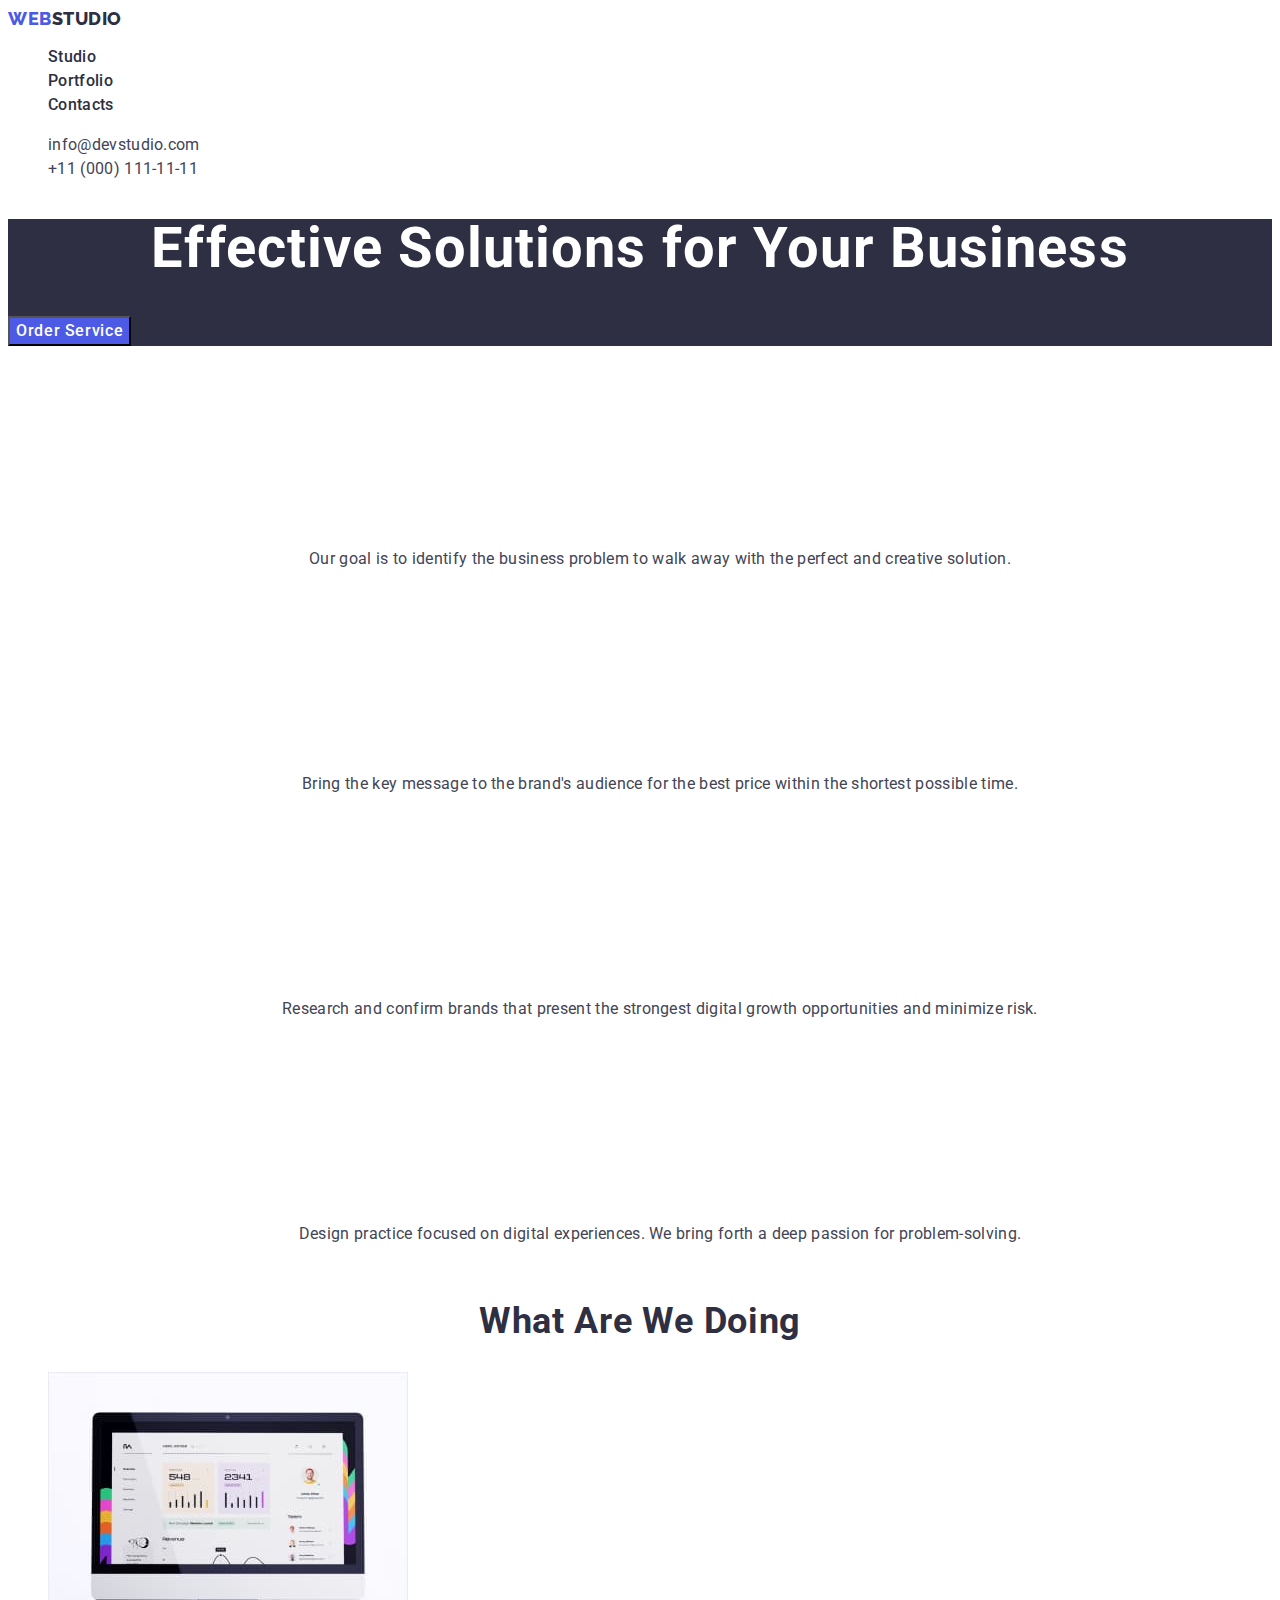
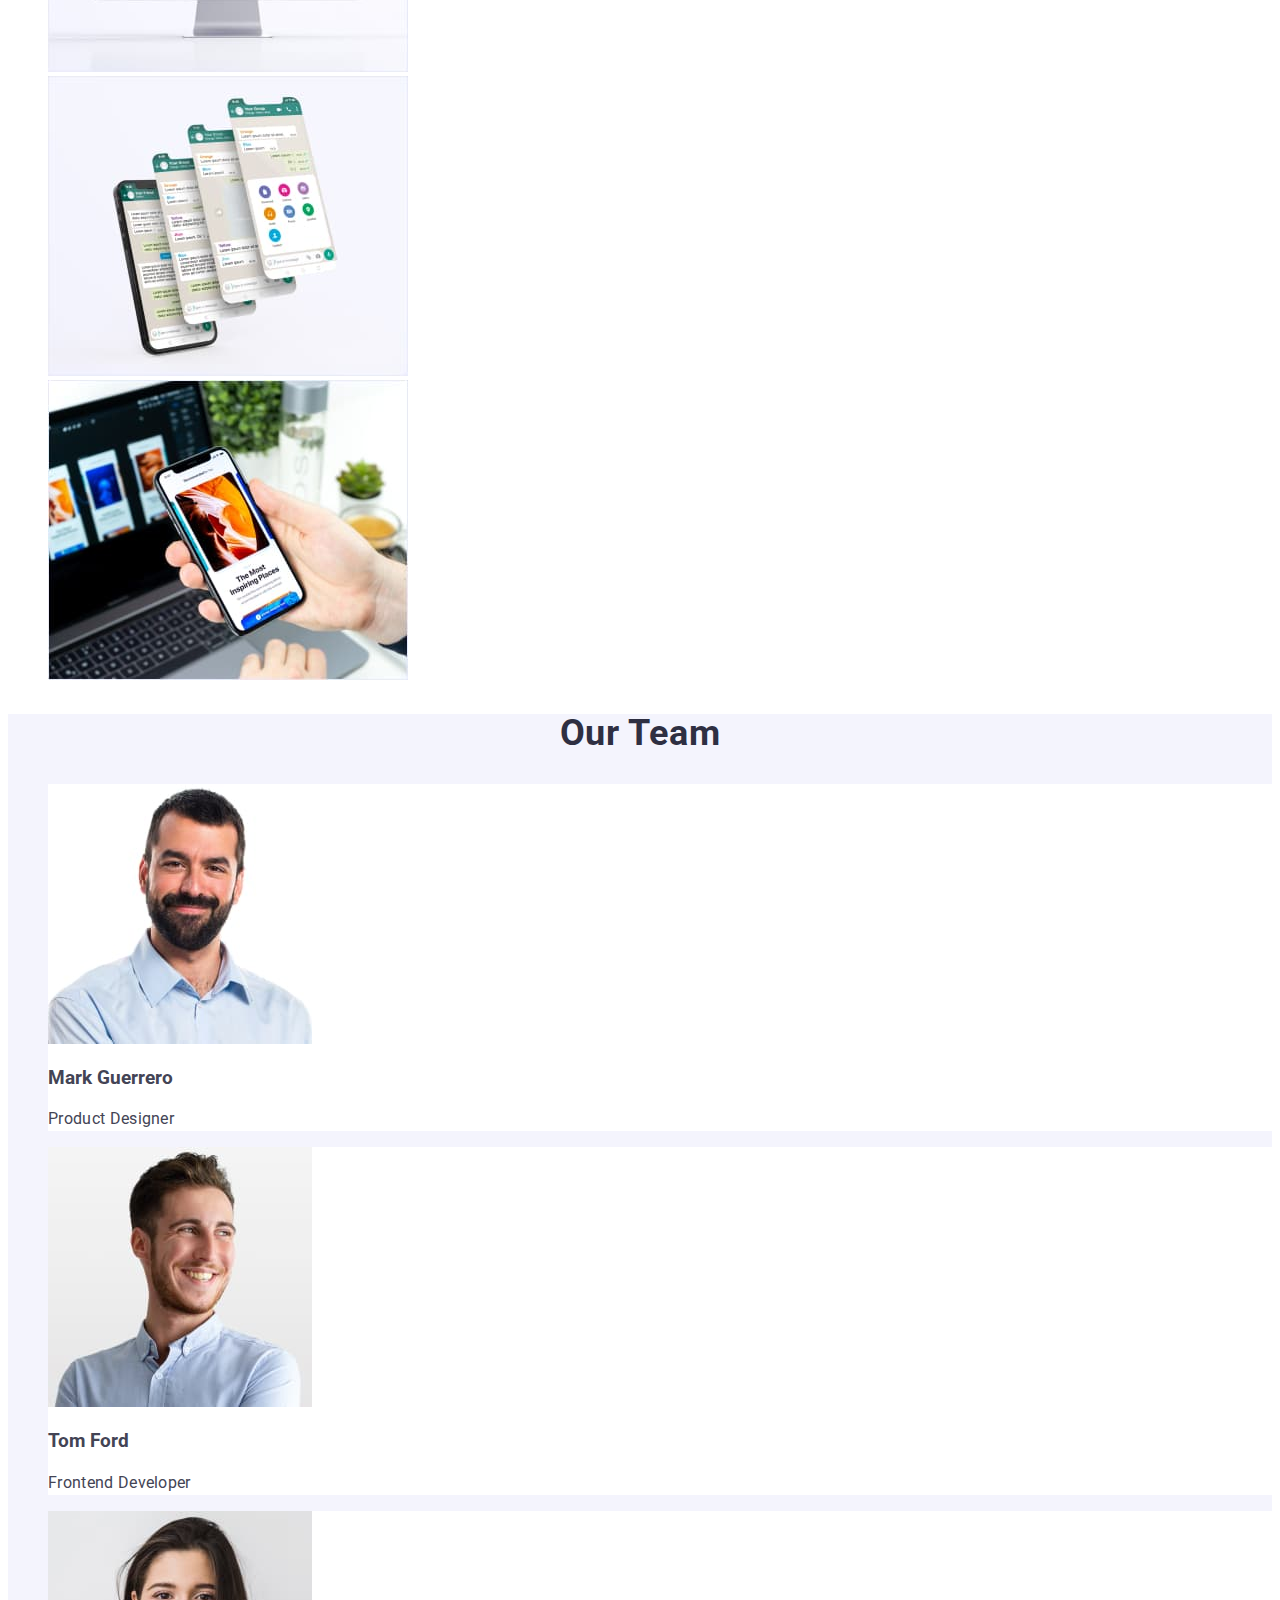
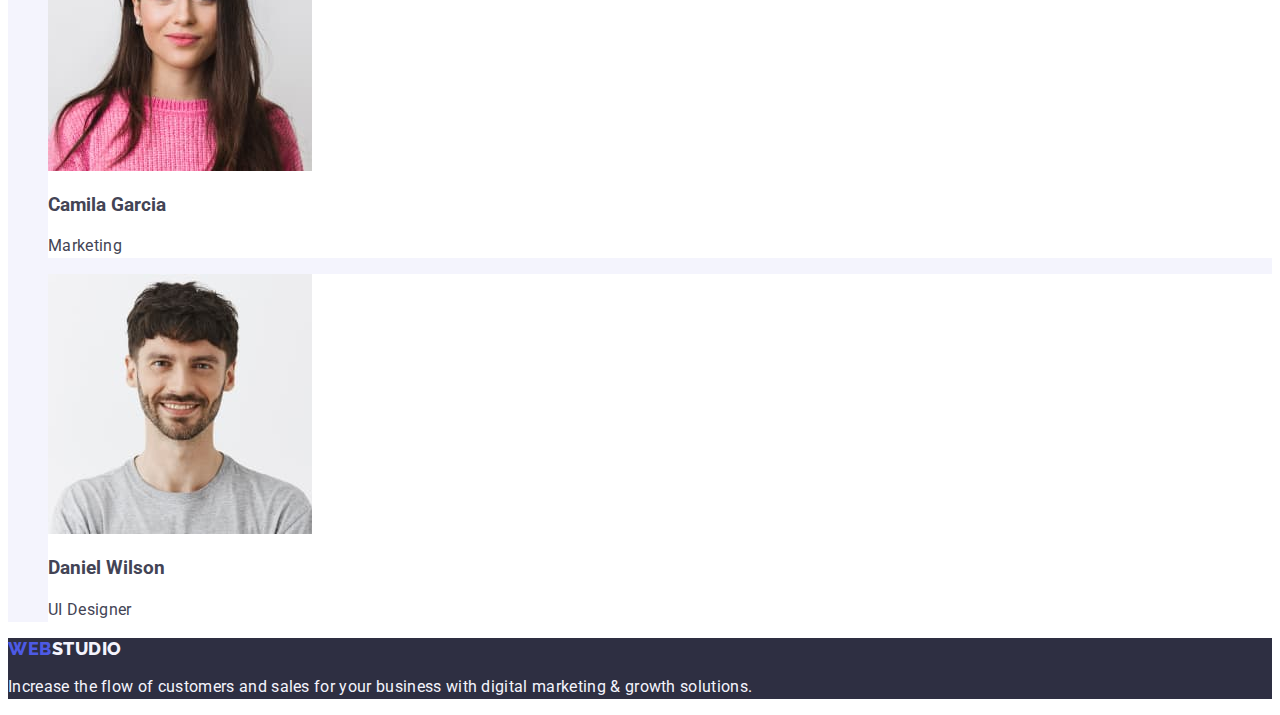
==== index.html @ 1d9eeef2 "add index.html" ====
<!DOCTYPE html>
<html lang="en">
<head>
    <meta charset="UTF-8">
    <meta name="viewport" content="width=device-width, initial-scale=1.0">
    <title>WebStudio</title>
    <link rel="stylesheet" href="css/styles.css">
    <link rel="preconnect" href="https://fonts.googleapis.com">
    <link rel="preconnect" href="https://fonts.gstatic.com" crossorigin>
    <link href="https://fonts.googleapis.com/css2?family=Raleway:wght@800&family=Roboto:wght@400;500;700;900&display=swap" rel="stylesheet">
</head>

<body>
    <header>
        <nav>
            <a href="./index.html" class="logo link">Web<span class="navy">Studio</span></a>
            
            <ul class="list">
                <li>
                    <a href="./index.html" class="navbar link">
                        Studio
                    </a>
                </li>
                
                <li>
                    <a href="./portfolio.html" class="navbar link">
                        Portfolio
                    </a>
                </li>
                
                <li>
                    <a href="" class="navbar link">
                        Contacts
                    </a>
                </li>
            </ul>
        </nav>
        
        <address class="address">
            <ul class="list">
                <li>
                    <a href="mailto:info@devstudio.com" class="address-link link">
                        info@devstudio.com
                    </a>
                </li>
                
                <li>
                    <a href="tel:110001111111" class="address-link link">
                        +11 (000) 111-11-11
                    </a>
                </li>
            </ul>
        </address>
    </header>
    
    <main>

        <!--Hero-->
        <section class="section">
            <h1 class="first-main">
                Effective Solutions for Your Business
            </h1>
            
            <button type="button" class="first-button">
                Order Service
            </button>
        </section>

        <!--Activity-->
        <section class="first-main">
            
            <ul class="list">
                <li>
                    <h3 class="second-and-third-mainivity-main">
                        Strategy
                    </h3>
                    
                    <p class="description">
                        Our goal is to identify the business problem to walk away with the perfect and creative solution.
                    </p>
                </li>
                
                <li>
                    <h3 class="second-and-third-mainivity-main">
                        Punctuality
                    </h3>
                    
                    <p class="description">
                        Bring the key message to the brand's audience for the best price within the shortest possible time.
                    </p>
                </li>
                
                <li>
                    <h3 class="second-and-third-mainivity-main">
                        Diligence
                    </h3>
                    
                    <p class="description">
                        Research and confirm brands that present the strongest digital growth opportunities and minimize risk.
                    </p>
                </li>
                
                <li>
                    <h3 class="second-and-third-mainivity-main">
                        Technologies
                    </h3>
                    
                    <p class="description">
                        Design practice focused on digital experiences. We bring forth a deep passion for problem-solving.
                    </p>
                </li>
            </ul>
        </section>

        <section>
            <h2 class="second-main">
                What are we doing
            </h2>
            
            <ul class="list">
                <li>
                    <img src="images/activity/img1.jpg" alt="computer" width="360" height="300">
                </li>
                
                <li>
                    <img src="images/activity/img2.jpg" alt="chatting" width="360" height="300">
                </li>
                
                <li>
                    <img src="images/activity/img3.jpg" alt="laptop and telephone" width="360" height="300">
                </li>
            </ul>
        </section>

        <!--Our Team-->
        <section class="team">
            <h2 class="second-main">
                Our Team
            </h2>
            
            <ul class="list">
                <li class="list-item">
                    
                    <img src="images/our_team/team_card1.jpg" alt="Mark Guerrero" width="264" height="260">
                    
                    <h3 class="second-and-third-mainivity-main">
                        Mark Guerrero
                    </h3>
                    
                    <p class="description">
                        Product Designer
                    </p>
                </li>
                
                <li class="list-item">
                    
                    <img src="images/our_team/team_card2.jpg" alt="Tom Ford" width="264" height="260">
                    
                    <h3 class="second-and-third-mainivity-main">
                        Tom Ford
                    </h3>
                    
                    <p class="description">
                        Frontend Developer
                    </p>
                </li>
                
                <li class="list-item">
                    
                    <img src="images/our_team/team_card3.jpg" alt="Camila Garcia" width="264" height="260">
                    
                    <h3 class="second-and-third-mainivity-main">
                        Camila Garcia
                    </h3>
                    
                    <p class="description">
                        Marketing
                    </p>
                </li>
                
                <li class="list-item">
                    
                    <img src="images/our_team/team_card4.jpg" alt="Daniel Wilson" width="264" height="260">
                    
                    <h3 class="second-and-third-mainivity-main">
                        Daniel Wilson
                    </h3>
                    
                    <p class="description">
                        UI Designer
                    </p>
                </li>
            </ul>
        </section>
    </main>
    
    <footer class="navy-background">
        <a href="./index.html" class="logo link">Web<span class="white">Studio</span></a>
        
        <p class="footer-paragraph">
            Increase the flow of customers and sales for your business with digital marketing & growth solutions.
        </p>
    </footer>
</body>
</html>
---- css/styles.css ----
:root
{
    --body-color: #434455;
    --text-decoration: none;
    --font-family: sans-serif;
    --text-align: center;
    --font-weight: 500;
    --background-color: #ffffff;
    --brand-color: #4d5ae5;
    --logo-and-link-color: #2e2f42;
    --footer-paragraph-and-logo: #f4f4fd;
    --click-and-focus: #404bbf;
}
body
{
    font-family: 'Roboto', sans-serif;
    color: var(--body-color);
    background-color: var(--background-color);
}
 /*Header*/
 .logo
{
    font-family: 'Raleway', sans-serif;
    font-weight: 800;
    font-size: 18px;
    line-height: 1.17;
    letter-spacing: 0.03em;
    text-transform: uppercase;
    color: var(--brand-color);
}
.link
{
    text-decoration: none;
}
.navy
{
    color: var(--logo-and-link-color);
}
.list
{
    list-style: none;
}
.navbar
{
    font-weight: 500;
    font-size: 16px;
    line-height: 1.5;
    letter-spacing: 0.02em;
    color: var(--logo-and-link-color);
}
.navbar:hover,
.navbar:focus
{
    color: var(--click-and-focus);
}
.address
{
    font-style: normal;
}
.address-link
{
    font-size: 16px;
    line-height: 1.5;
    letter-spacing: 0.02em;
    color: var(--body-color);
}

.adress-link:hover,
.adress-link:focus
{
    color: var(--click-and-focus);
}
/*Main*/
/*Footer*/
.navy-background
{
    background-color: var(--logo-and-link-color);
}
.footer-paragraph
{
    line-height: 1.5;
    letter-spacing: 0.02em;
    color: var(--footer-paragraph-and-logo);
}
.white
{
    color: #f4f4fd;
}
/*Shared*/





.section
{
    background-color: var(--logo-and-link-color);
}

.first-main
{
    font-size: 56px;
    line-height: 1.07;
    text-align: center;
    letter-spacing: 0.02em;
    color: #ffffff;
}

.first-button
{
    background-color: #4d5ae5;
    font-family: 'Roboto', sans-serif;
    font-weight: 500;
    font-size: 16px;
    line-height: 1.5;
    letter-spacing: 0.04em;
    color: #ffffff;
    cursor: pointer;
}

.first-button:hover,
.first-button:focus
{
    background-color: #404bbf;
}

.second-and-third-main
{
    font-weight: 500;
    font-size: 20px;
    line-height: 1.2;
    letter-spacing: 0.02em;
    color: var(--logo-and-link-color);
}

.description
{
    font-size: 16px;
    line-height: 1.5;
    letter-spacing: 0.02em;
    color: var(--body-color);
}

.second-main
{
    font-size: 36px;
    line-height: 1.11;
    text-align: center;
    letter-spacing: 0.02em;
    text-transform: capitalize;
    color: var(--logo-and-link-color);
}

.bold-second-main
{
    font-size: 20px;
    line-height: 1.2;
    text-align: center;
    letter-spacing: 0.02em;
    text-transform: capitalize;
    color: var(--logo-and-link-color);
    font-weight: 500;
}

.team
{
    background-color: #f4f4fd;
}

.list-item
{
    background-color: #ffffff;
}
.second-adress-link
{
    color: var(--click-and-focus);
}

.adress-link2:hover,
.adress-link2:focus
{
    color: var(--click-and-focus);
}

.menu-buttons
{
    font-family: 'Roboto', sans-serif;
    font-weight: 500;
    font-size: 16px;
    line-height: 1.5;
    letter-spacing: 0.04em;
    color: var(--brand-color);
    background-color: var(--footer-paragraph-and-logo);
    cursor: pointer;
}

.menu-buttons:hover,
.menu-buttons:focus
{
    color: #ffffff;
    background-color: #404bbf;
}
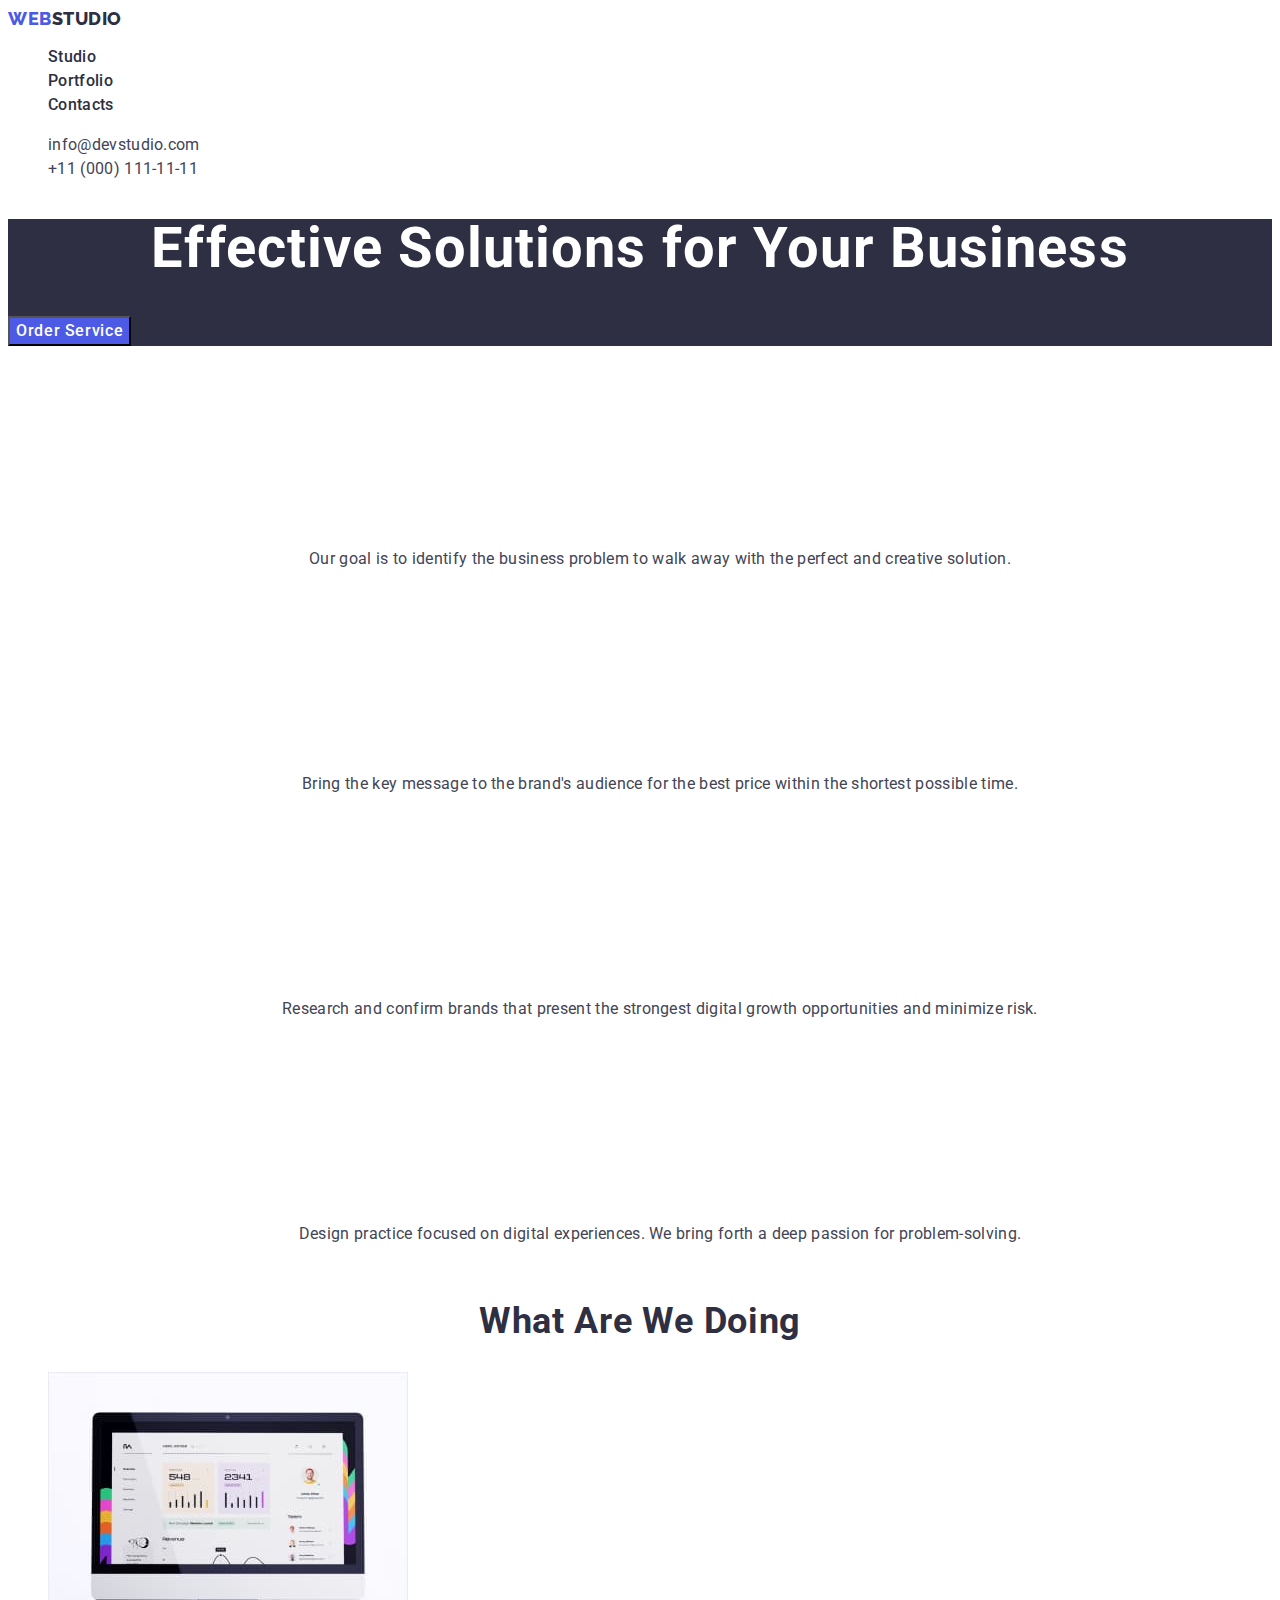
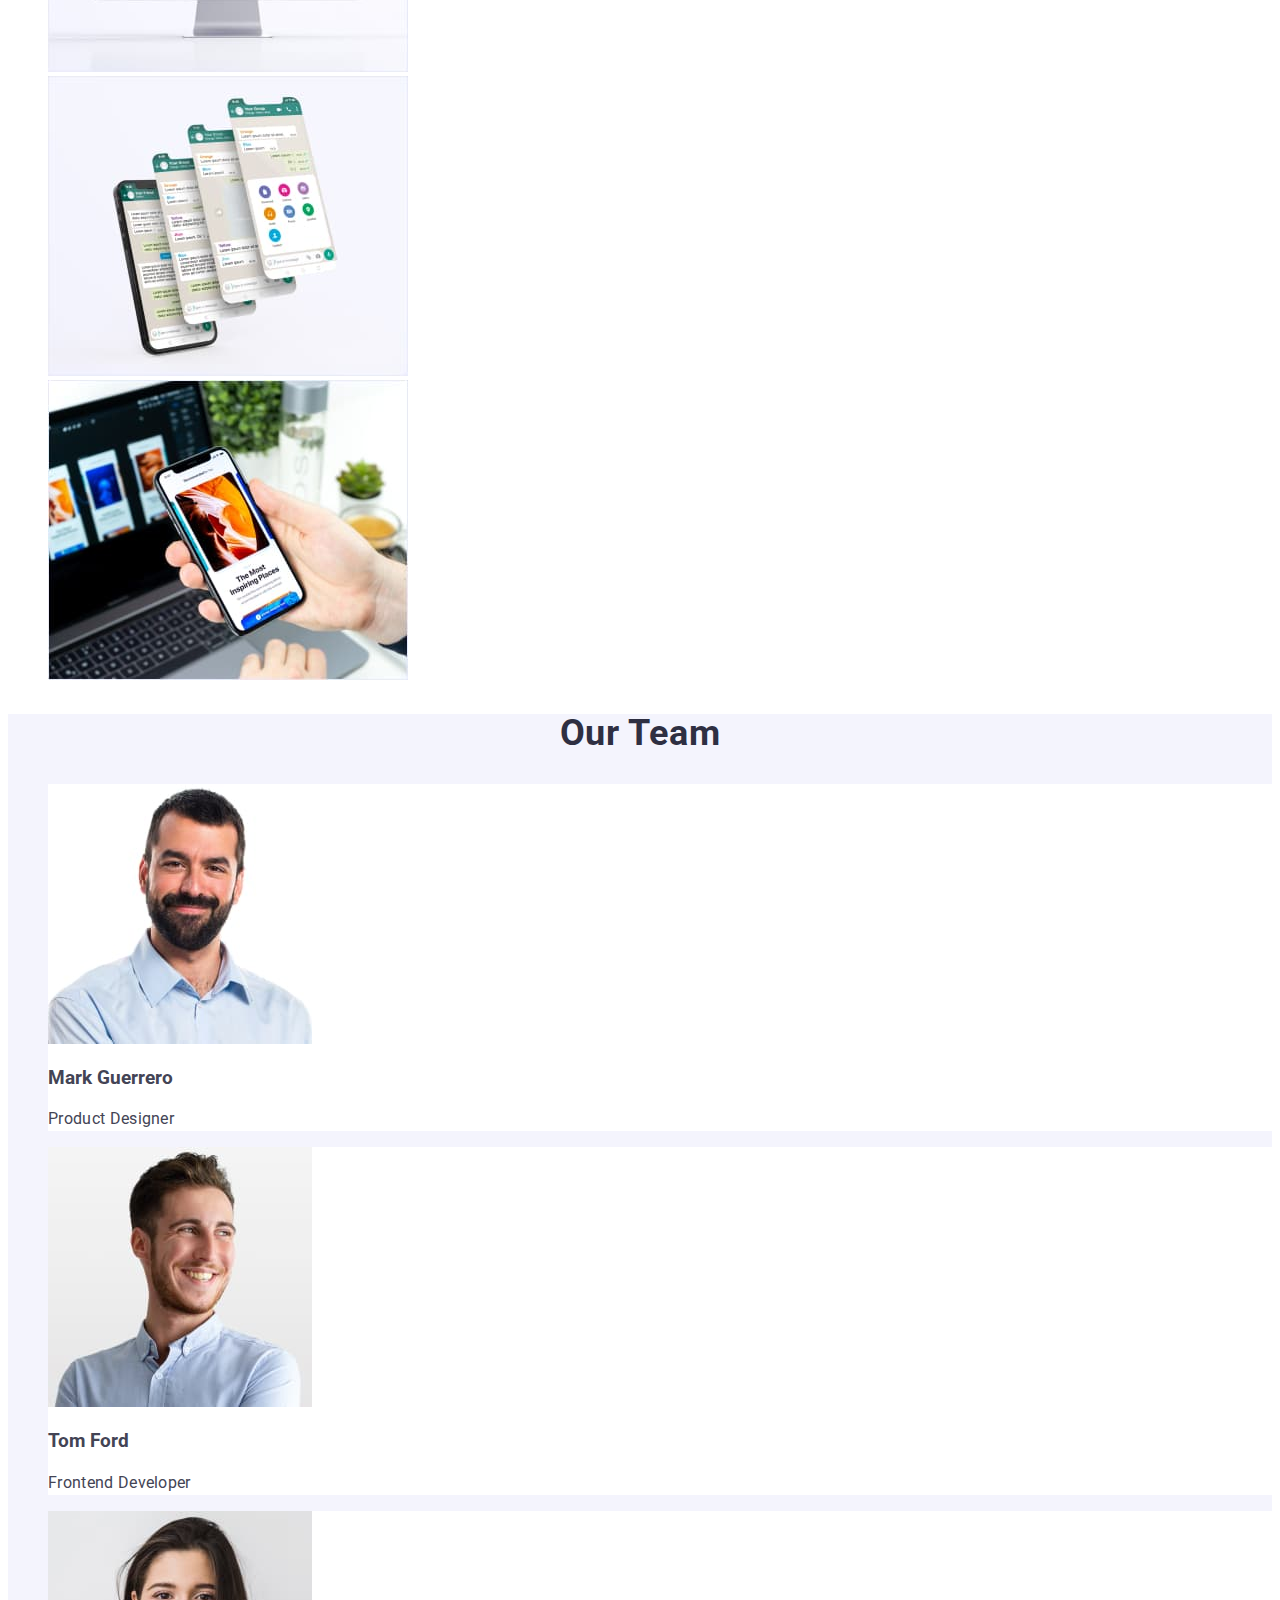
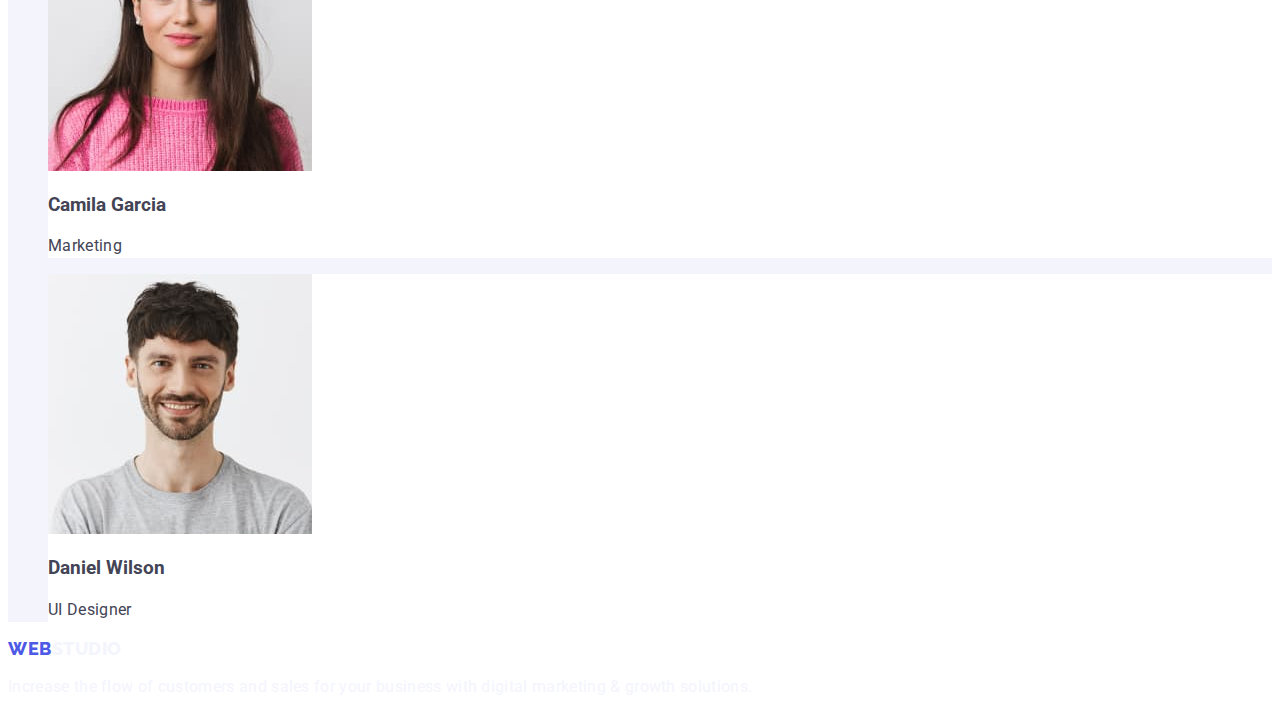
==== commit cd100b23: "Update index.html" ====
--- a/index.html
+++ b/index.html
@@ -194,7 +194,7 @@
         </section>
     </main>
     
-    <footer class="navy-background">
+    <footer class="footer-background">
         <a href="./index.html" class="logo link">Web<span class="white">Studio</span></a>
         
         <p class="footer-paragraph">
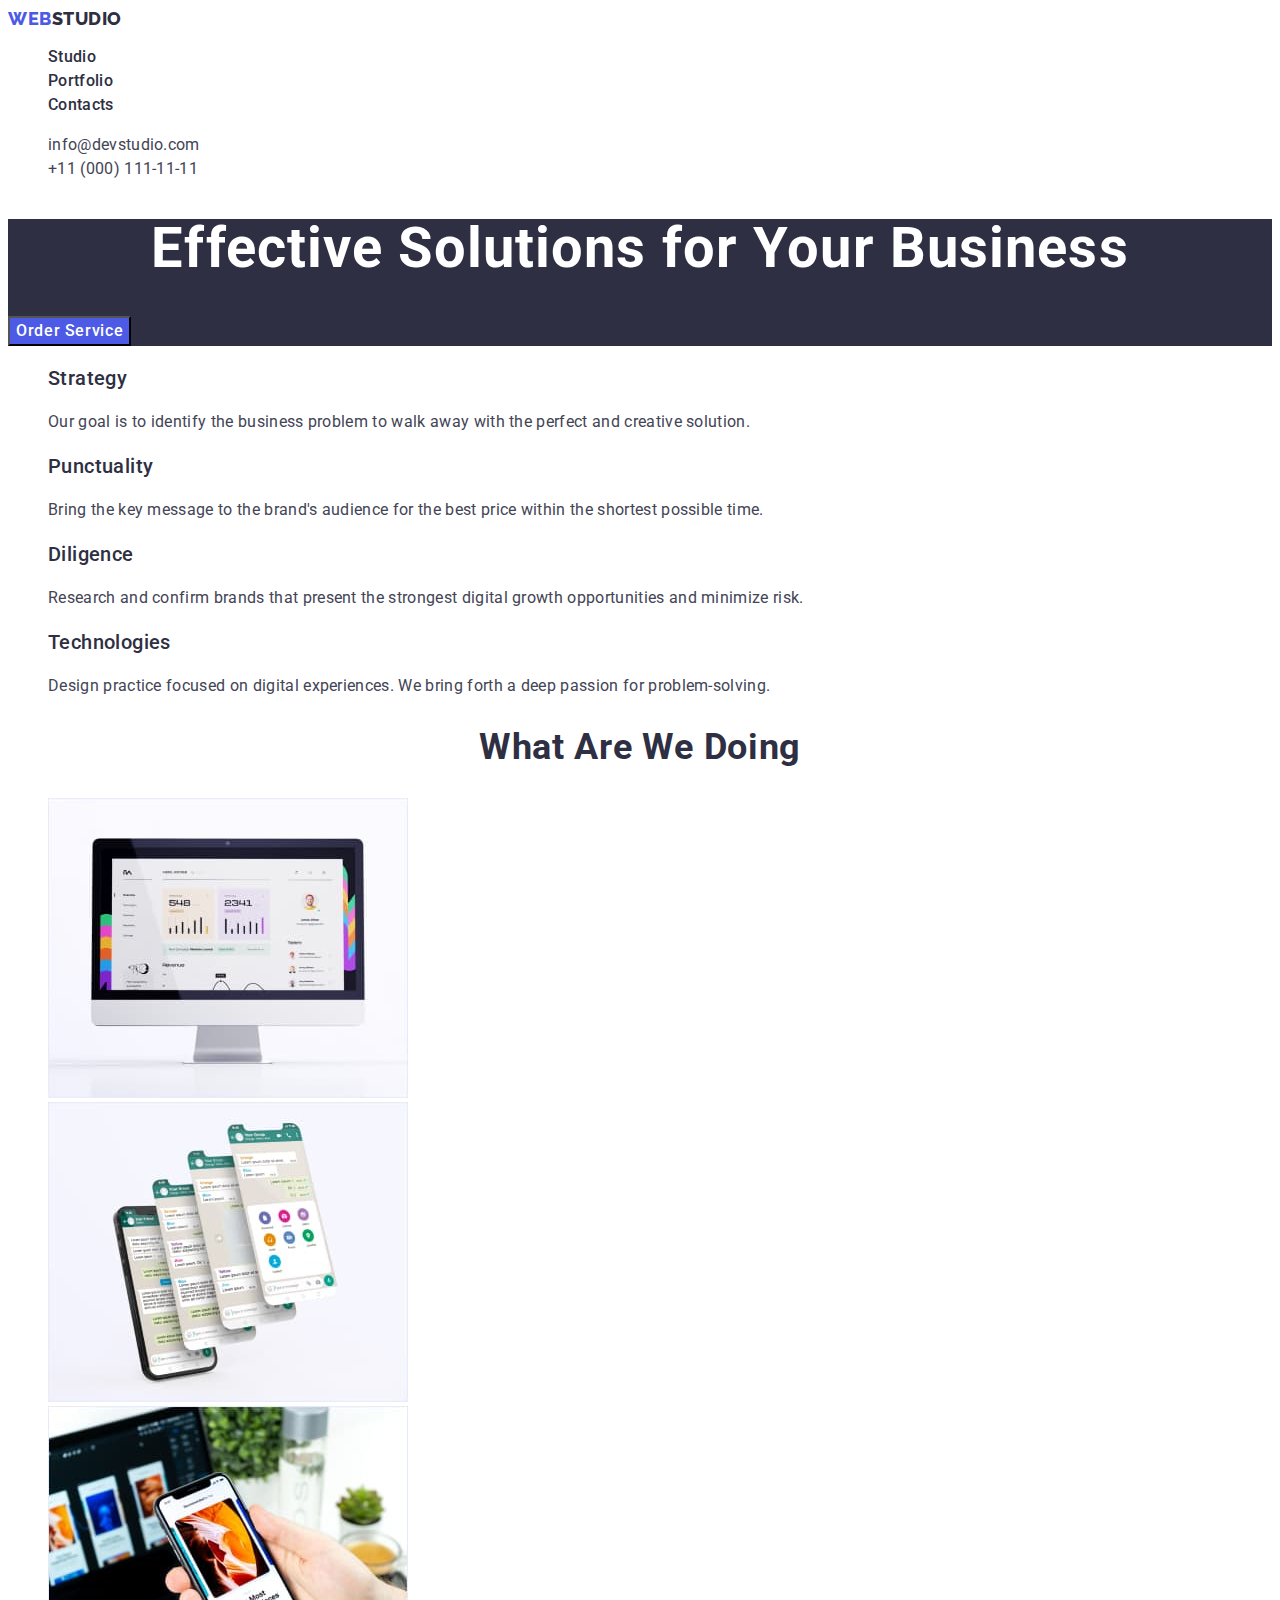
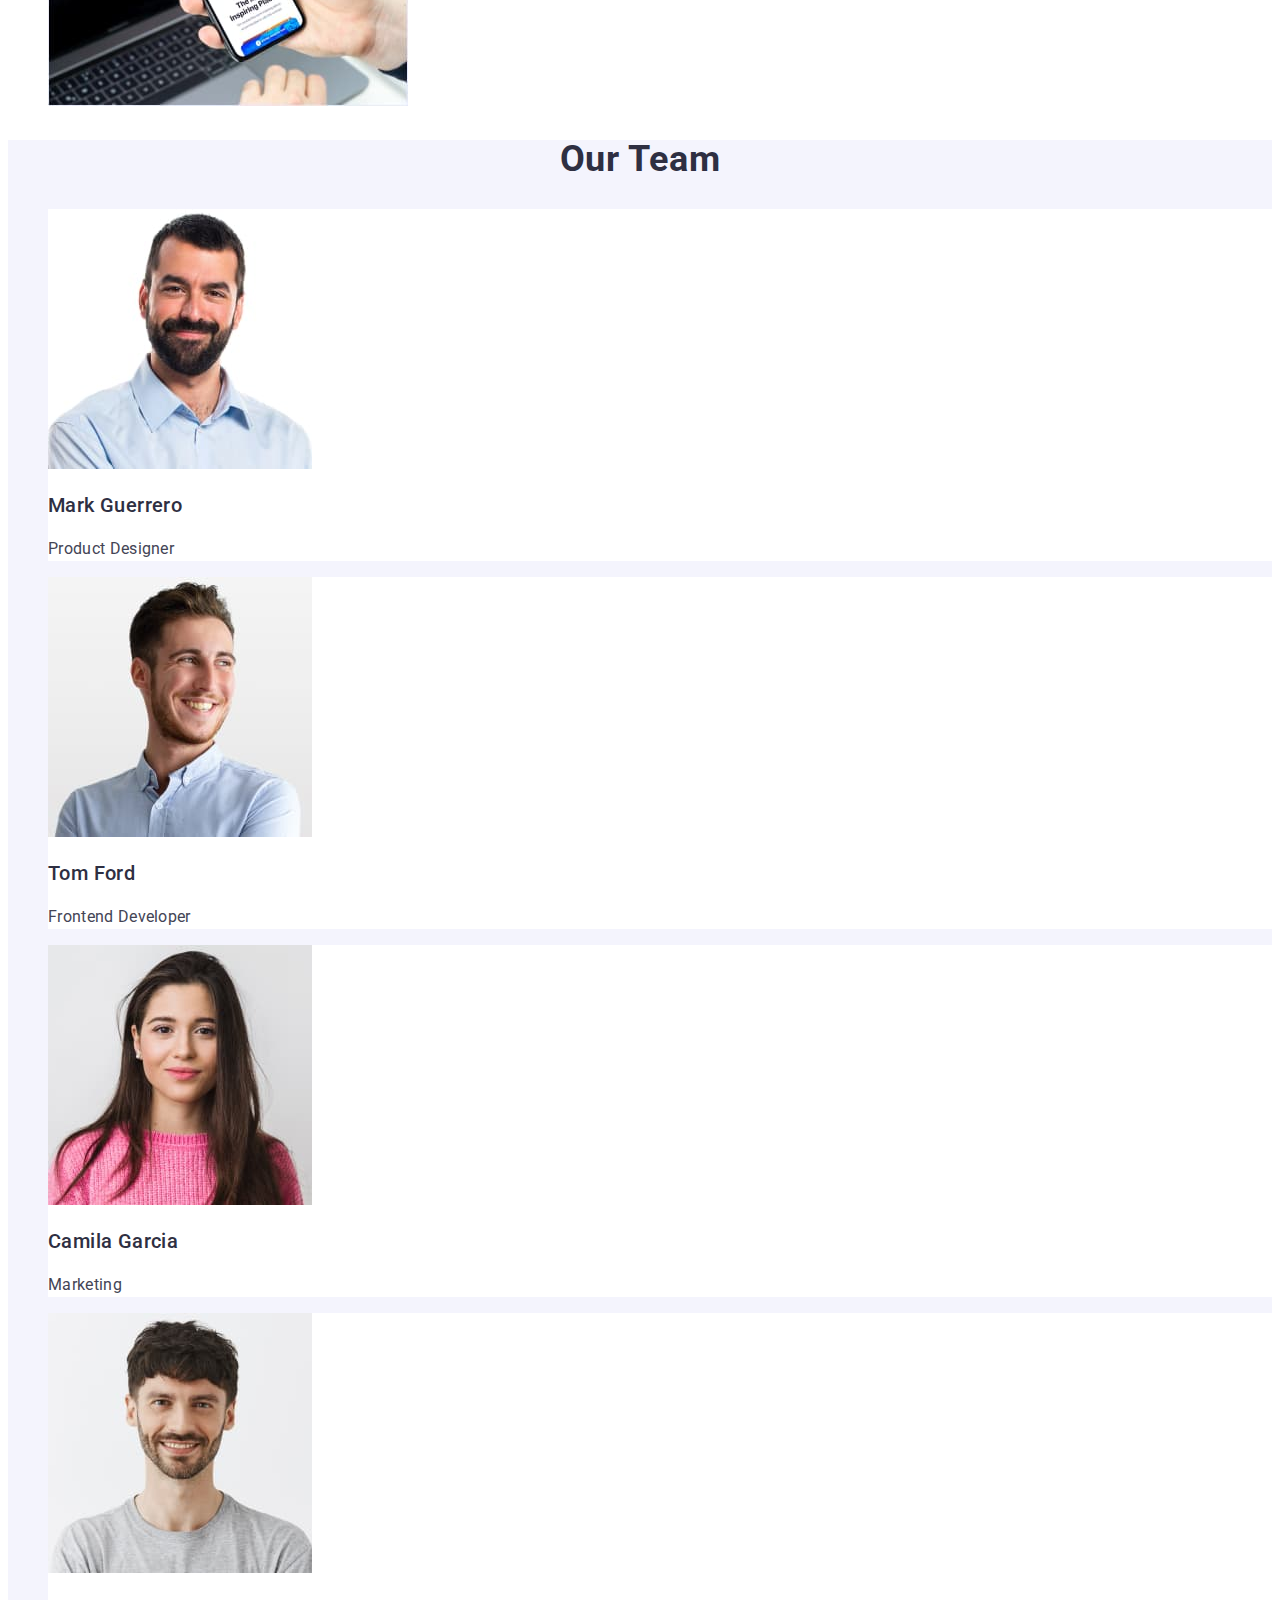
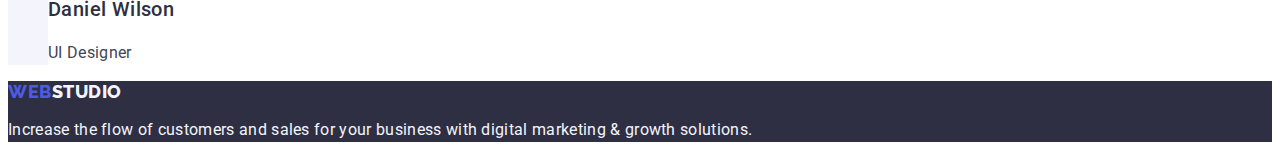
==== commit 9f093565: "changes" ====
--- a/index.html
+++ b/index.html
@@ -67,11 +67,11 @@
         </section>
 
         <!--Activity-->
-        <section class="first-main">
-            
-            <ul class="list">
-                <li>
-                    <h3 class="second-and-third-mainivity-main">
+        <section>
+            
+            <ul class="list">
+                <li>
+                    <h3 class="second-and-third-main">
                         Strategy
                     </h3>
                     
@@ -81,7 +81,7 @@
                 </li>
                 
                 <li>
-                    <h3 class="second-and-third-mainivity-main">
+                    <h3 class="second-and-third-main">
                         Punctuality
                     </h3>
                     
@@ -91,7 +91,7 @@
                 </li>
                 
                 <li>
-                    <h3 class="second-and-third-mainivity-main">
+                    <h3 class="second-and-third-main">
                         Diligence
                     </h3>
                     
@@ -101,7 +101,7 @@
                 </li>
                 
                 <li>
-                    <h3 class="second-and-third-mainivity-main">
+                    <h3 class="second-and-third-main">
                         Technologies
                     </h3>
                     
@@ -143,7 +143,7 @@
                     
                     <img src="images/our_team/team_card1.jpg" alt="Mark Guerrero" width="264" height="260">
                     
-                    <h3 class="second-and-third-mainivity-main">
+                    <h3 class="second-and-third-main">
                         Mark Guerrero
                     </h3>
                     
@@ -156,7 +156,7 @@
                     
                     <img src="images/our_team/team_card2.jpg" alt="Tom Ford" width="264" height="260">
                     
-                    <h3 class="second-and-third-mainivity-main">
+                    <h3 class="second-and-third-main">
                         Tom Ford
                     </h3>
                     
@@ -169,7 +169,7 @@
                     
                     <img src="images/our_team/team_card3.jpg" alt="Camila Garcia" width="264" height="260">
                     
-                    <h3 class="second-and-third-mainivity-main">
+                    <h3 class="second-and-third-main">
                         Camila Garcia
                     </h3>
                     
@@ -182,7 +182,7 @@
                     
                     <img src="images/our_team/team_card4.jpg" alt="Daniel Wilson" width="264" height="260">
                     
-                    <h3 class="second-and-third-mainivity-main">
+                    <h3 class="second-and-third-main">
                         Daniel Wilson
                     </h3>
                     
--- a/css/styles.css
+++ b/css/styles.css
@@ -72,7 +72,7 @@
 }
 /*Main*/
 /*Footer*/
-.navy-background
+.footer-background
 {
     background-color: var(--logo-and-link-color);
 }
